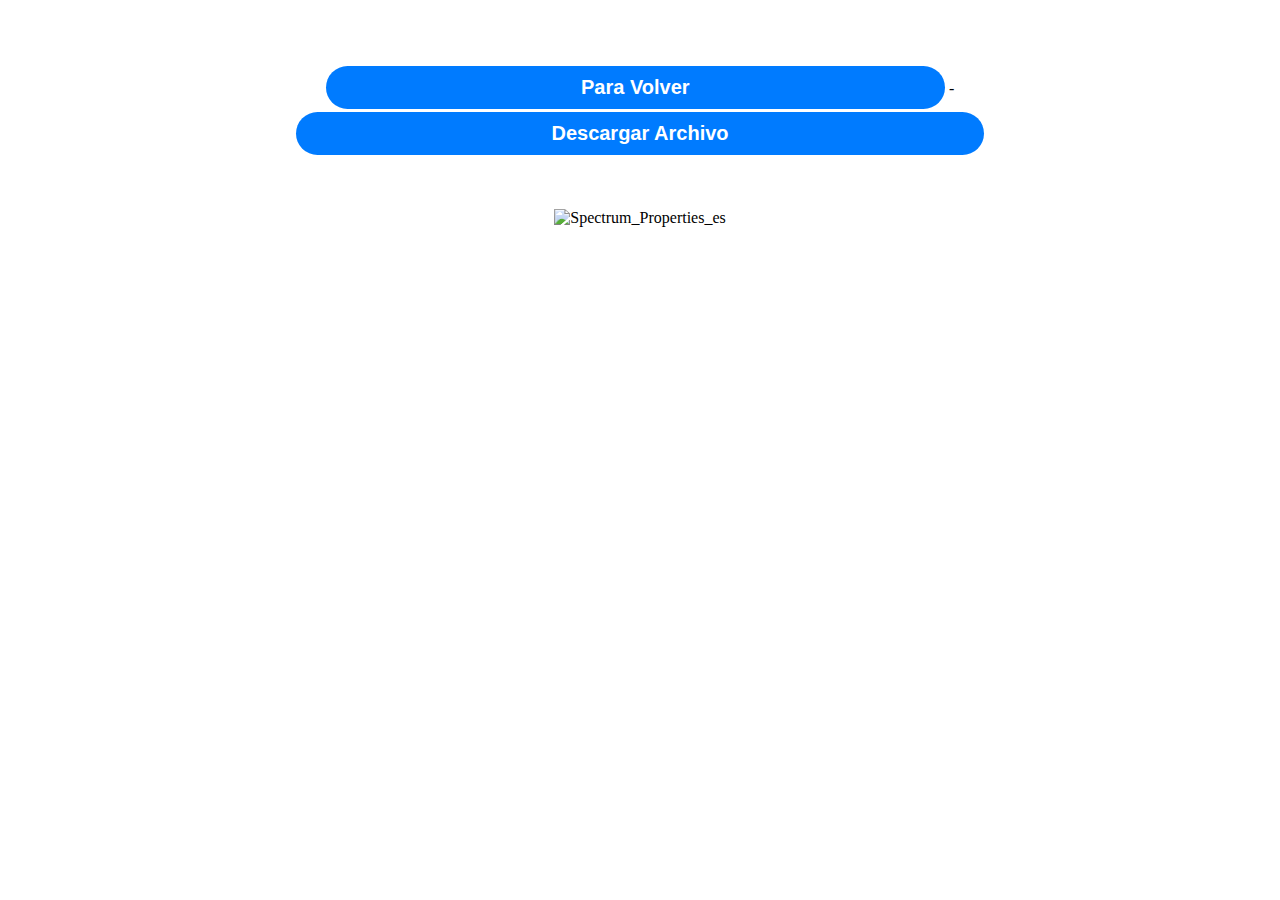
==== Strom.html @ 759f6fd3 "Rename Strom to Strom.html" ====
<!DOCTYPE html>
<html lang="es">
<meta charset="UTF-8">
<meta name="viewport" content="width=device-width, initial-scale=1.0">
<link href="/src/static/pages/templates/docs-word/js/simple-grid.min.css" rel="stylesheet">

<head>
    <style>
        #button {
            margin-top: 3.5px;
            text-align: center;
            font-size: 20px;
            font-weight: 600;
            background-color: #007bff;
            border-radius: 50px;
            border: 5px;
            padding: 10px 20.2%;
            cursor: pointer;
        }
        
        body {
            border: none;
            text-align: center !important;
            justify-content: center;
        }
    </style>
    <br><br><br>
    <center><a href="/src/static/pages/areas/ortopedia/ortopedia.html"><button style="color: rgb(255, 255, 255); text-align: center;" id="button" onClick="cliqueBtn()">Para Volver</button></a> -
        <a href="https://repository.upb.edu.co/bitstream/handle/20.500.11912/432/digital_17516.pdf?sequence=1&isAllowed=y"><button style="color: rgb(255, 255, 255); text-align: center;" id="button" onClick="cliqueBtn()">Descargar Archivo</button></a>
    </center>
    <br><br><br>
</head>

<body>
    <img src="/src/static/img/areas/espectro_electromagnetico.jpg" alt="Spectrum_Properties_es"></body>

</html>
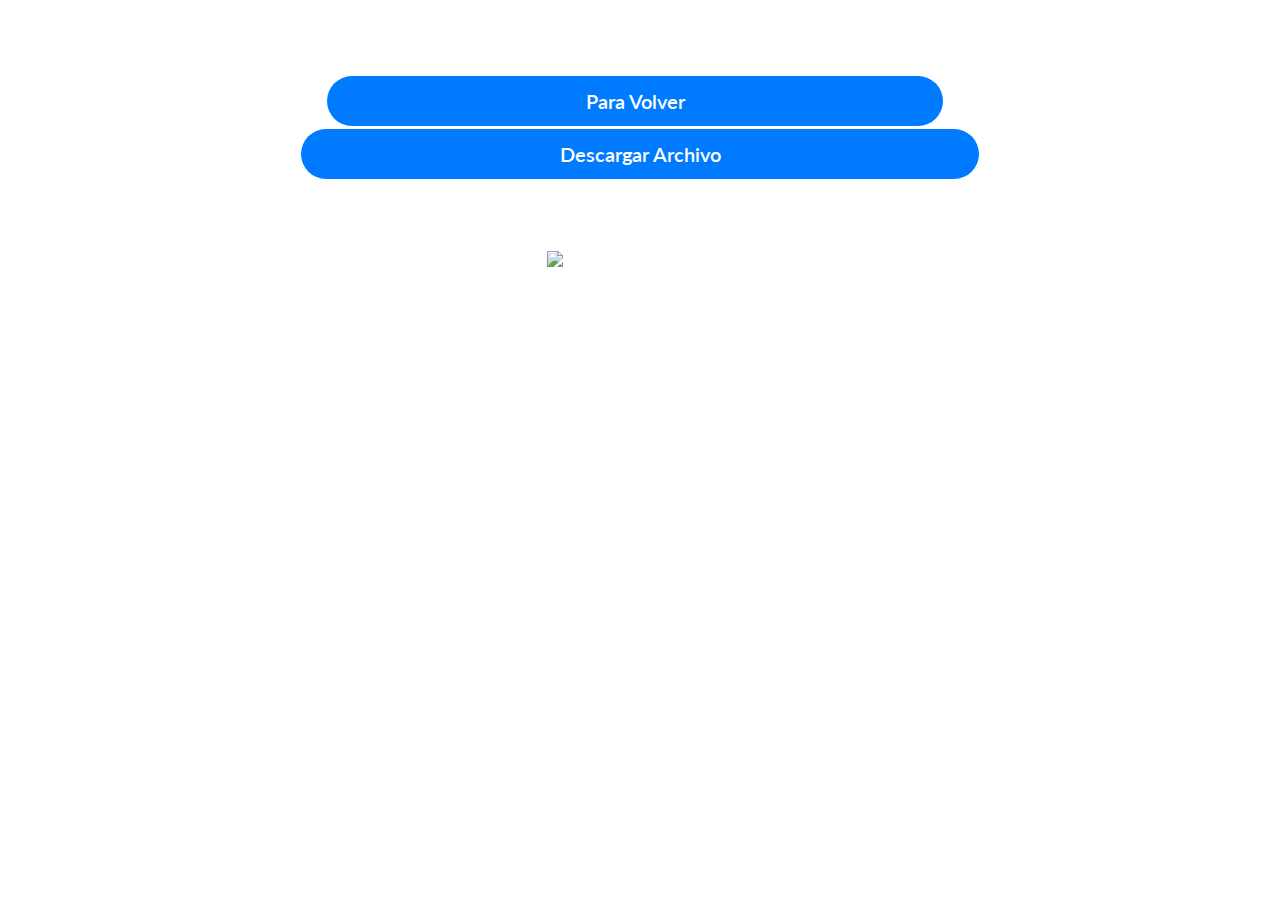
==== commit 18f54fee: "Update Strom.html" ====
--- a/Strom.html
+++ b/Strom.html
@@ -2,7 +2,7 @@
 <html lang="es">
 <meta charset="UTF-8">
 <meta name="viewport" content="width=device-width, initial-scale=1.0">
-<link href="/src/static/pages/templates/docs-word/js/simple-grid.min.css" rel="stylesheet">
+<link href="/simple-grid.min.css" rel="stylesheet">
 
 <head>
     <style>
--- a/simple-grid.min.css
+++ b/simple-grid.min.css
@@ -0,0 +1,225 @@
+
+@import url(https://fonts.googleapis.com/css?family=Lato:400,300,300italic,400italic,700,700italic);
+body,
+html {
+    height: 100%;
+    width: 100%;
+    margin: 0;
+    padding: 0;
+    left: 0;
+    top: 0;
+    font-size: 100%
+}
+
+.center,
+.container {
+    margin-left: auto;
+    margin-right: auto
+}
+
+* {
+    font-family: Lato, Helvetica, sans-serif;
+    color: #ffffff;
+    line-height: 1.5
+}
+
+h1 {
+    font-size: 2.5rem
+}
+
+h2 {
+    font-size: 2rem
+}
+
+h3 {
+    font-size: 1.375rem
+}
+
+h4 {
+    font-size: 1.125rem
+}
+
+h5 {
+    font-size: 1rem
+}
+
+h6 {
+    font-size: .875rem
+}
+
+p {
+    font-size: 1.125rem;
+    font-weight: 200;
+    line-height: 1.8
+}
+
+.font-light {
+    font-weight: 300
+}
+
+.font-regular {
+    font-weight: 400
+}
+
+.font-heavy {
+    font-weight: 700
+}
+
+.left {
+    text-align: left
+}
+
+.right {
+    text-align: right
+}
+
+.center {
+    text-align: center
+}
+
+.justify {
+    text-align: justify
+}
+
+.container {
+    width: 90%
+}
+
+.row {
+    position: relative;
+    width: 100%
+}
+
+.row [class^=col] {
+    float: left;
+    margin: .5rem 2%;
+    min-height: .125rem
+}
+
+.col-1,
+.col-10,
+.col-11,
+.col-12,
+.col-2,
+.col-3,
+.col-4,
+.col-5,
+.col-6,
+.col-7,
+.col-8,
+.col-9 {
+    width: 96%
+}
+
+.col-1-sm {
+    width: 4.33%
+}
+
+.col-2-sm {
+    width: 12.66%
+}
+
+.col-3-sm {
+    width: 21%
+}
+
+.col-4-sm {
+    width: 29.33%
+}
+
+.col-5-sm {
+    width: 37.66%
+}
+
+.col-6-sm {
+    width: 46%
+}
+
+.col-7-sm {
+    width: 54.33%
+}
+
+.col-8-sm {
+    width: 62.66%
+}
+
+.col-9-sm {
+    width: 71%
+}
+
+.col-10-sm {
+    width: 79.33%
+}
+
+.col-11-sm {
+    width: 87.66%
+}
+
+.col-12-sm {
+    width: 96%
+}
+
+.row::after {
+    content: "";
+    display: table;
+    clear: both
+}
+
+.hidden-sm {
+    display: none
+}
+
+@media only screen and (min-width:33.75em) {
+    .container {
+        width: 80%
+    }
+}
+
+@media only screen and (min-width:45em) {
+    .col-1 {
+        width: 4.33%
+    }
+    .col-2 {
+        width: 12.66%
+    }
+    .col-3 {
+        width: 21%
+    }
+    .col-4 {
+        width: 29.33%
+    }
+    .col-5 {
+        width: 37.66%
+    }
+    .col-6 {
+        width: 46%
+    }
+    .col-7 {
+        width: 54.33%
+    }
+    .col-8 {
+        width: 62.66%
+    }
+    .col-9 {
+        width: 71%
+    }
+    .col-10 {
+        width: 79.33%
+    }
+    .col-11 {
+        width: 87.66%
+    }
+    .col-12 {
+        width: 96%
+    }
+    .hidden-sm {
+        display: block
+    }
+}
+
+@media only screen and (min-width:60em) {
+    .container {
+        width: 75%;
+        max-width: 60rem
+    }
+}
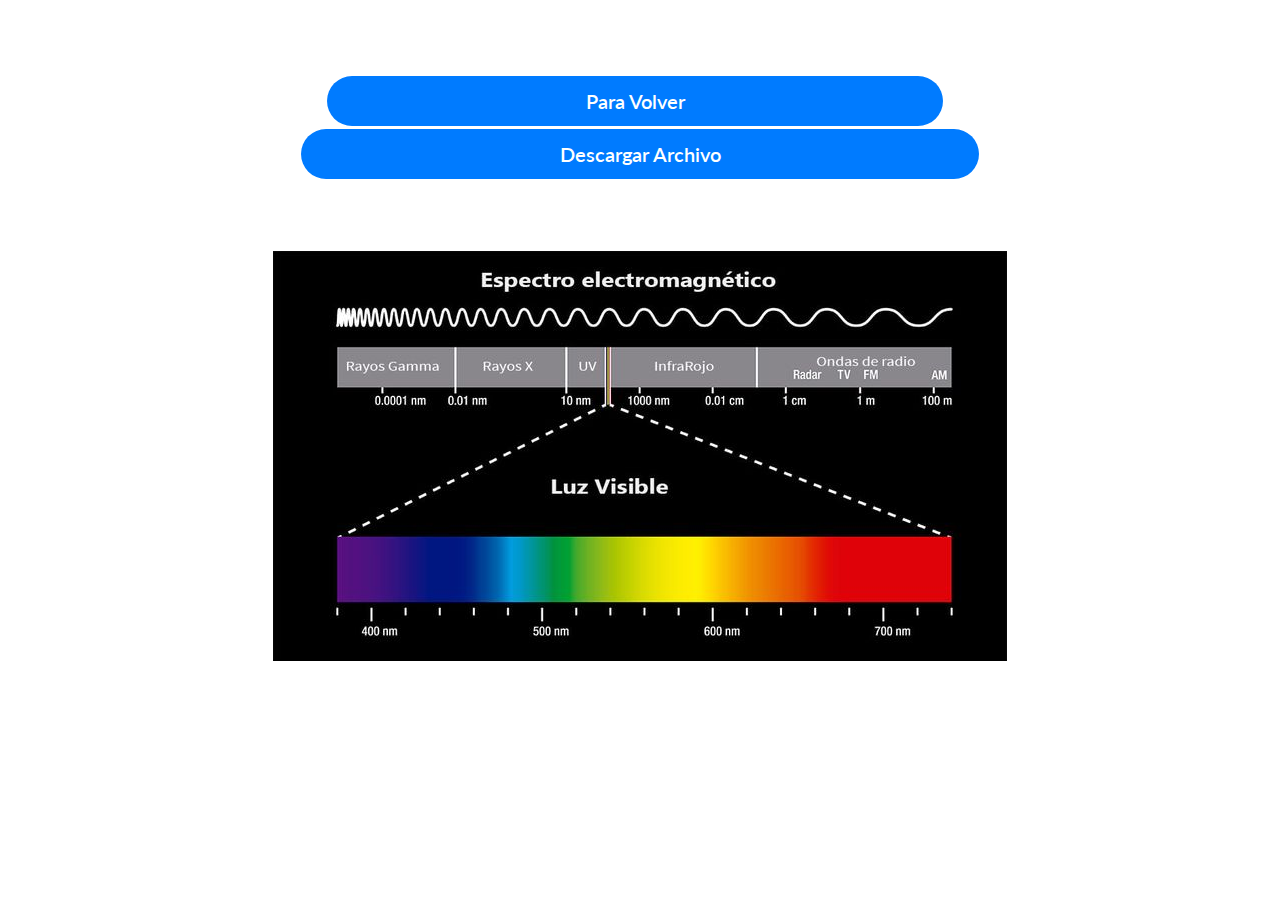
==== commit 303a76f3: "eee" ====
--- a/Strom.html
+++ b/Strom.html
@@ -25,13 +25,13 @@
         }
     </style>
     <br><br><br>
-    <center><a href="/src/static/pages/areas/ortopedia/ortopedia.html"><button style="color: rgb(255, 255, 255); text-align: center;" id="button" onClick="cliqueBtn()">Para Volver</button></a> -
+    <center><a href="https://ifip.netlify.app/src/static/pages/areas/ortopedia/ortopedia"><button style="color: rgb(255, 255, 255); text-align: center;" id="button" onClick="cliqueBtn()">Para Volver</button></a> -
         <a href="https://repository.upb.edu.co/bitstream/handle/20.500.11912/432/digital_17516.pdf?sequence=1&isAllowed=y"><button style="color: rgb(255, 255, 255); text-align: center;" id="button" onClick="cliqueBtn()">Descargar Archivo</button></a>
     </center>
     <br><br><br>
 </head>
 
 <body>
-    <img src="/src/static/img/areas/espectro_electromagnetico.jpg" alt="Spectrum_Properties_es"></body>
+    <img src="/espectro_electromagnetico.jpg" alt="Spectrum_Properties_es"></body>
 
-</html>
+</html>